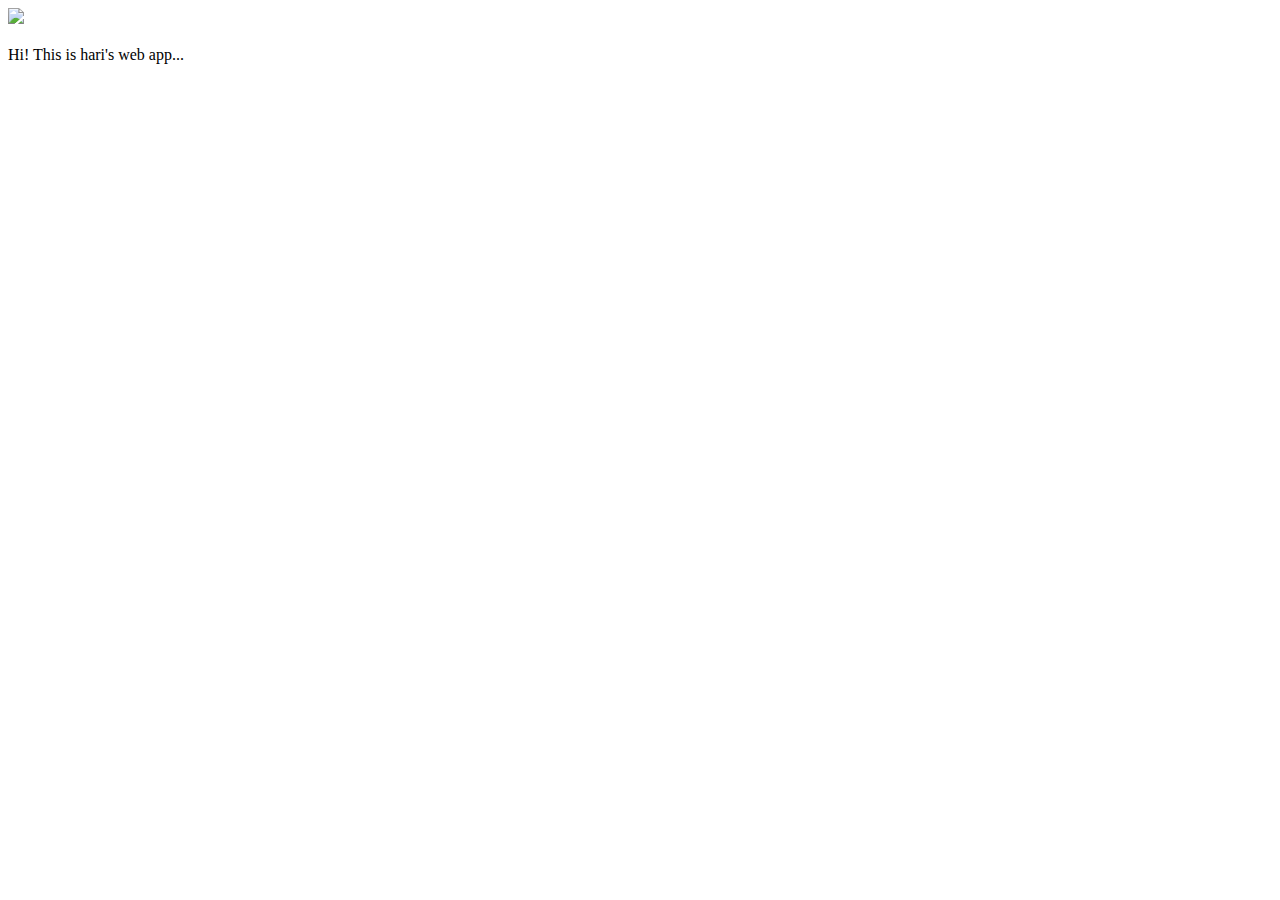
==== ui/index.html @ db892332 "Update index.html" ====
<!doctype html>
<html>
    <head>
        <link href="/ui/style.css" rel="stylesheet" />
    </head>
    <body>
        <div class="center">
            <img src="/ui/madi.png" class="img-medium"/>
        </div>
        <br>
        <div class="center text-big bold">
            Hi! This is hari's web app...
        </div>
        <script type="text/javascript" src="/ui/main.js">
        </script>
    </body>
</html>
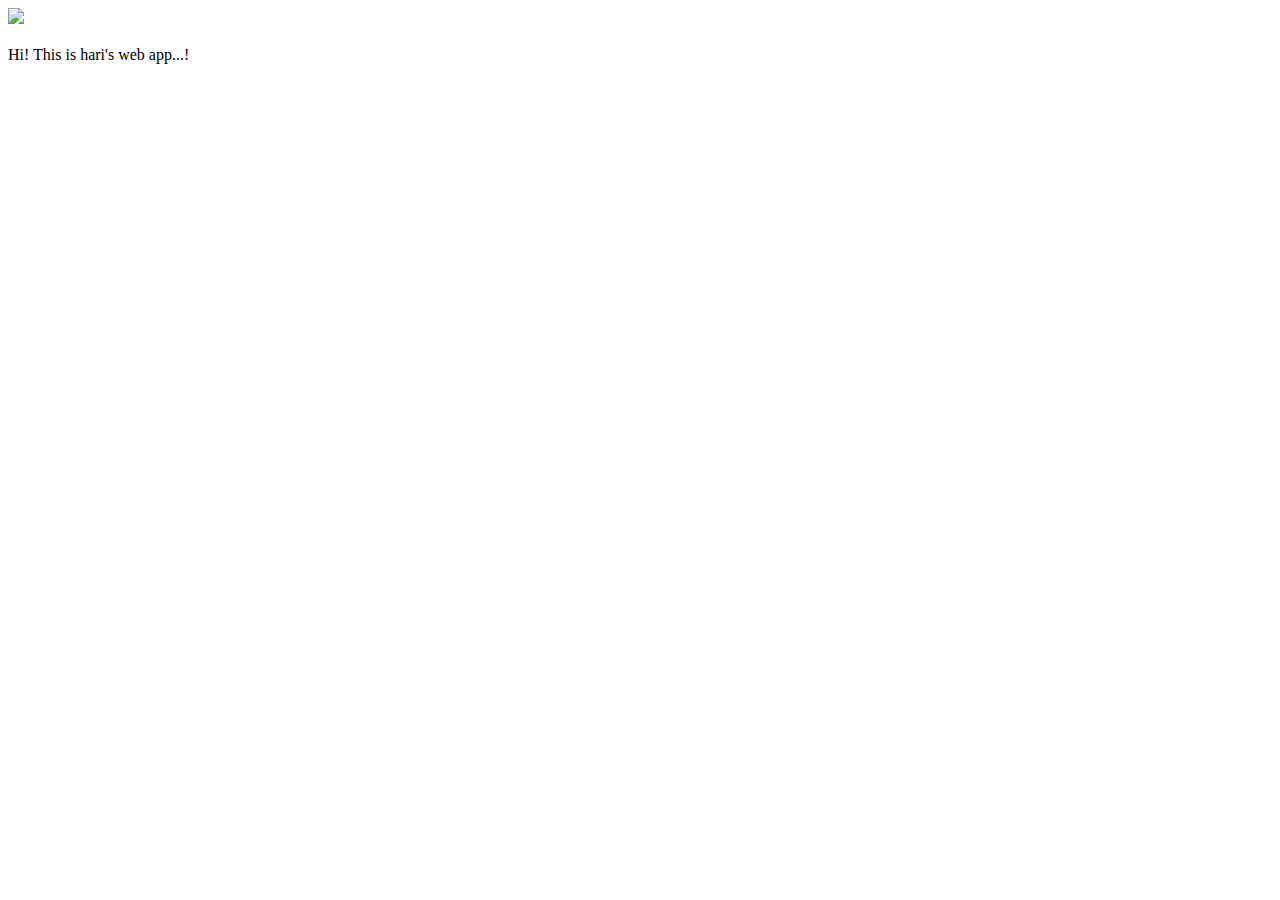
==== commit d75dd913: "Update index.html" ====
--- a/ui/index.html
+++ b/ui/index.html
@@ -9,7 +9,7 @@
         </div>
         <br>
         <div class="center text-big bold">
-            Hi! This is hari's web app...
+            Hi! This is hari's web app...!
         </div>
         <script type="text/javascript" src="/ui/main.js">
         </script>
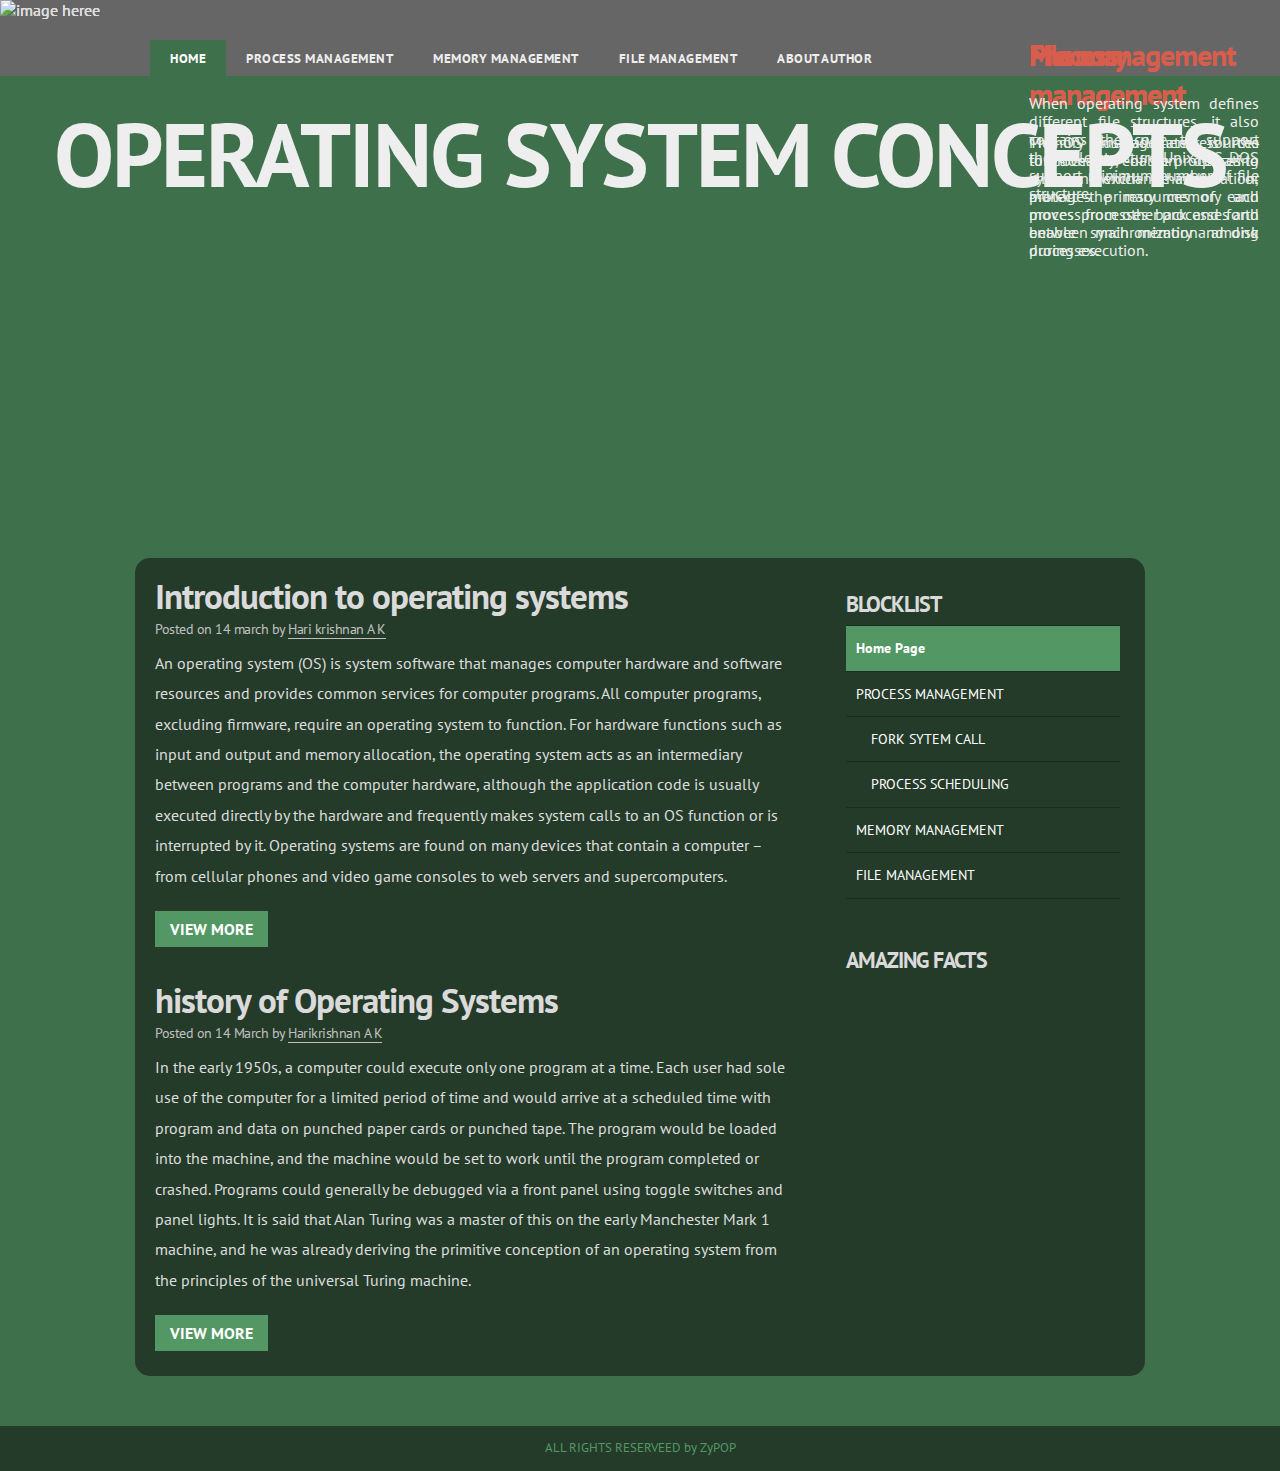
==== commit 77a5c037: "uploaded index.html and styles.css" ====
--- a/ui/index.html
+++ b/ui/index.html
@@ -1,17 +1,277 @@
-<!doctype html>
-<html>
-    <head>
-        <link href="/ui/style.css" rel="stylesheet" />
-    </head>
-    <body>
-        <div class="center">
-            <img src="/ui/madi.png" class="img-medium"/>
-        </div>
-        <br>
-        <div class="center text-big bold">
-            Hi! This is hari's web app...!
-        </div>
-        <script type="text/javascript" src="/ui/main.js">
-        </script>
-    </body>
-</html>
+<!doctype html>
+<html>
+<head>
+<meta http-equiv="Content-Type" content="text/html; charset=utf-8" />
+<title>opearing system concepts</title>
+<link rel="stylesheet" href="/ui/styles.css" type="text/css" />
+<!--[if lt IE 9]>
+<script src="http://html5shiv.googlecode.com/svn/trunk/html5.js"></script>
+<![endif]-->
+<!--
+educate, a free CSS web template by ZyPOP (zypopwebtemplates.com/)
+
+Download: http://zypopwebtemplates.com/
+
+License: Creative Commons Attribution
+//-->
+
+<script type="text/javascript" src="/js/jquery.js"></script>
+<script type="text/javascript" src="/js/slider.js"></script>
+<script type="text/javascript" src="/js/superfish.js"></script>
+
+<script type="text/javascript" src="/js/custom.js"></script>
+<script type="text/javascript">
+
+function change_article_view1()
+{
+  var para1= document.getElementById('extrap1');
+  var button1= document.getElementById('viewbutton1');
+   if(para1.style.display=='none')
+   {
+	   para1.style.display='block';
+	   button1.innerHTML='view less';
+   }
+   else{
+	   
+         para1.style.display='none';
+	   button1.innerHTML='view more';
+   }
+}
+
+function change_article_view2()
+{
+  var para2= document.getElementById('extrap2');
+  var button2= document.getElementById('viewbutton2');
+   if(para2.style.display=='none')
+   {
+	   para2.style.display='block';
+	   button2.innerHTML='view less';
+   }
+   else{
+	   
+         para2.style.display='none';
+	   button2.innerHTML='view more';
+   }
+}
+
+</script>
+
+<meta name="viewport" content="width=device-width, minimum-scale=1.0, maximum-scale=1.0" />
+</head>
+<body>
+<div id="container">
+
+    <header>
+	
+    		
+        <nav>
+	<div class="width">
+    			<ul class="sf-menu dropdown">
+        	<li class="selected"><a href="index.html">home</a></li>
+            <li><a class="has_submenu" href="#">PROCESS MANAGEMENT</a>
+            	<ul>
+                	<li><a href="noslides.html">FORK SYTEM CALL</a></li>
+                    <li><a href="page.html">PROCESS SCHEDULING ALGORITHMS</a></li>
+                    <li><a href="#">PROCESS SYNCHRONIZATION</a></li>
+                </ul>
+            </li>
+	     <li><a class="has_submenu" href="#">MEMORY MANAGEMENT</a>
+            	<ul>
+                	<li><a href="noslides.html">PAGING</a></li>
+                    <li><a href="page.html">SEGMENTATION</a></li>
+                    <li><a href="#">VIRTUAL MEMORY</a></li>
+                </ul>
+            </li>
+            <li><a class="has_submenu" href="#">FILE MANAGEMENT</a>
+            	<ul>
+                	<li><a href="#">UNIX INODE</a></li>
+                    <li><a href="#">FAT TABLE</a></li>
+                    <li><a href="#">DISK SCHEDULING</a></li>
+                </ul>
+            </li>
+            <li><a href="#">ABOUT AUTHOR</a></li>
+        </ul>
+
+    </div>
+	
+		<div class="clear"></div>
+	
+    </nav>
+
+    <h1><a href="#">OPERATING SYSTEM CONCEPTS</a></h1>
+
+
+    <div id="slides-container" class="slides-container width">
+        <div id="slides">
+            <div>
+                      <div class="offer-image"> <img src="/images/windows10.jpg" alt="image heree" style="height:315px; width:880px" /> </div>
+                      <div class="offer-data">
+                      <h3>Process management</h3>
+                      <div class="entry">
+                        <p> The OS must allocate resources to processes, enable processes to share and exchange information, protect the resources of each process from other processes and enable synchronization among processes. </p>
+                      </div>
+                      
+                    </div>
+                
+            </div>
+            
+            
+        
+	
+	 
+ 
+          <div>
+                
+                      <div class="offer-image"> <img src="/images/osx.png" alt="image heree" style="height:315px; width:880px" /> </div>
+                    <div class="offer-data">
+                      <h3>Memory management</h3>
+                      <div class="entry">
+                        <p> Memory management is the functionality of an operating system which handles or manages primary memory and moves processes back and forth between main memory and disk during execution.  </p>
+                      </div>
+                      
+                    </div>
+            
+                
+            </div>
+            
+            <div>
+                    <div class="offer-image"> <img src="/images/ubuntu.jpg" alt="image heree" style="height:315px; width:880px" /> </div>
+                    <div class="offer-data">
+                      <h3>File management</h3>
+                      <div class="entry">
+                        <p> When operating system defines different file structures, it also contains the code to support these file structure. Unix, MS-DOS support minimum number of file structure. </p>
+                      </div>
+                      
+                    </div>
+            
+            
+            </div>
+         
+         
+		</div>
+        <div class="controls"><span class="jFlowNext"><span>Next</span></span><span class="jFlowPrev"><span>Prev</span></span></div>        
+        <div id="myController" class="hidden">
+		<!-- COPY AND PASTE SLIDE CONTROL FOR EACH NEW SLIDE -->
+		<span class="jFlowControl">Slide 1</span>
+		<span class="jFlowControl">Slide 2</span>
+        <span class="jFlowControl">Slide 3</span>
+        
+	</div>
+    </div>
+
+
+    </header>
+
+
+
+
+    <div id="body" class="width">
+
+
+
+		<section id="content" class="two-column with-right-sidebar">
+
+	    <article>
+				
+			
+			<h2>Introduction to operating systems</h2>
+			<div class="article-info">Posted on <time datetime="2017-03-14">14 march</time> by <a href="#" rel="author">Hari krishnan A K</a></div>
+
+           <p>
+           An operating system (OS) is system software that manages computer hardware and software resources and provides common services for computer programs. All computer programs, excluding firmware, require an operating system to function.
+           For hardware functions such as input and output and memory allocation, the operating system acts as an intermediary between programs and the computer hardware, although the application code is usually executed directly by the hardware and frequently makes system calls to an OS function or is interrupted by it. Operating systems are found on many devices that contain a computer – from cellular phones and video game consoles to web servers and supercomputers.
+           </p>
+           <p id="extrap1" style=" display:none">
+           
+           The dominant desktop operating system is Microsoft Windows with a market share of around 83.3%. macOS by Apple Inc. is in second place (11.2%), and the varieties of Linux is in third position (1.55%). In the mobile (smartphone and tablet combined) sector, according to third quarter 2016 data, Android by Google is dominant with 87.5 percent and a growth rate 10.3 percent per year, followed by iOS by Apple with 12.1 percent and a per year decrease in market share of 5.2 percent, while other operating systems amount to just 0.3 percent. Linux distributions are dominant in the server and supercomputing sectors. Other specialized classes of operating systems, such as embedded and real-time systems, exist for many applications.
+           </p>
+
+		<a id="viewbutton1" href="#" class="button button-reversed" onClick="change_article_view1(); return false;">view more</a>
+		
+
+
+		
+		</article>
+	
+		<article class="expanded">
+
+            		<h2>history of Operating Systems</h2>
+			<div class="article-info">Posted on <time datetime="2017-03-14">14 March</time> by <a href="#" rel="author">Harikrishnan A K</a></div>
+
+			<p>
+            In the early 1950s, a computer could execute only one program at a time. Each user had sole use of the computer for a limited period of time and would arrive at a scheduled time with program and data on punched paper cards or punched tape. The program would be loaded into the machine, and the machine would be set to work until the program completed or crashed. Programs could generally be debugged via a front panel using toggle switches and panel lights. It is said that Alan Turing was a master of this on the early Manchester Mark 1 machine, and he was already deriving the primitive conception of an operating system from the principles of the universal Turing machine.
+            </p>
+            
+            <p id="extrap2" style="display:none">
+            Later machines came with libraries of programs, which would be linked to a user's program to assist in operations such as input and output and generating computer code from human-readable symbolic code. This was the genesis of the modern-day operating system. However, machines still ran a single job at a time. At Cambridge University in England the job queue was at one time a washing line (clothes line) from which tapes were hung with different colored clothes-pegs to indicate job-priority.[citation needed]
+
+            An improvement was the Atlas Supervisor introduced with the Manchester Atlas commissioned in 1962, "considered by many to be the first recognisable modern operating system". Brinch Hansen described it as "the most significant breakthrough in the history of operating systems."
+            
+            </p>
+            
+		<a id="viewbutton2" href="#" class="button button-reversed" onClick="change_article_view2(); return false;">view more</a>
+		</article>
+        </section>
+        
+        <aside class="sidebar big-sidebar right-sidebar">
+	
+	
+            <ul>	
+               <li>
+                    <h4>Blocklist</h4>
+                    <ul class="blocklist">
+                        <li><a class="selected" href="index.html">Home Page</a></li>
+                        <li><a href="examples.html">PROCESS MANAGEMENT</a>
+				<ul>
+					<li><a href="page.html">FORK SYTEM CALL</a></li>
+					<li><a href="noslides.html">PROCESS SCHEDULING</a></li>
+				</ul>
+			</li>
+                        <li><a href="three-column.html">MEMORY MANAGEMENT</a></li>
+                        <li><a href="#">FILE MANAGEMENT</a></li>
+                        
+                    </ul>
+                </li>
+                
+               
+
+		
+               
+                <li>
+			<h4>AMAZING FACTS</h4>
+			<ul class="newslist" style="height:300px; overflow:hidden">
+             <marquee direction="up" behavior="scroll" scrolldelay="120" onMouseOver="stop();" onMouseOut="start();"> 
+				<li>
+					<p><span class="newslist-date">Jul 21</span>
+			                   By the time Windows 3.1 was released in 1991, Windows had gained significantly in market share, and from the mid-1990s on, Microsoft dominated the operating-system market. Microsoft released Windows 95 in August 1995. It was so well marketed and in such high demand that people bought the operating system even if they did not own a home computer. </p>
+				</li>
+
+				<li>
+					<p><span class="newslist-date">May 09</span>
+			                  Mac OS was not the first graphical user interface, but it was the First successful one, largely because competitors were so expensive.he Xerox Alto, the first true GUI system, cost $32,000 to build while the Macintosh retailed for $2,500.  </p>
+ 
+				</li>
+                
+                <li>
+					<p><span class="newslist-date">Feb 05</span>
+			                  Linux is a UNIX variant that runs on several different hardware platforms. Linus Torvalds, a student at the University of Helsinki in Finland, initially created it as a hobby.  </p>
+ 
+				</li>
+                </marquee>
+			</ul>
+                </li>
+	
+                
+            </ul>
+		
+        </aside>
+    	<div class="clear"></div>
+    </div>
+    <footer>
+
+         <p> ALL RIGHTS RESERVEED  by ZyPOP</p>
+      
+    </footer>
+</div>
+</body>
+</html>--- a/ui/styles.css
+++ b/ui/styles.css
@@ -0,0 +1,742 @@
+@import url(http://fonts.googleapis.com/css?family=PT+Sans:400,700);
+
+
+/* MY ADDITIONS */
+
+ .offer-image {
+	position:absolute;
+	top:0;
+	left:0;
+}
+
+ .offer-data {
+	position:absolute;
+	top:1px;
+	right:1px;
+	height:310px;
+	width:230px;
+	background:url('/images/semi-transparent.png');
+	padding:34px 20px 0 25px;
+}
+ .offer-data .entry {
+	height:212px;
+}
+ .offer-data p {
+	color:#dfd5d5;
+	line-height:18px;
+	padding-bottom:18px;
+	text-align:justify;
+}
+ .offer-data p a {
+	color:#dfd5d5;
+}
+
+body {
+	background: #3E704B;
+	margin:0;
+	padding:0;
+	font-family: 'PT Sans', 'sans-serif';
+	font-size: 1.0em;
+	color: #ddd;
+	font-weight: 200;
+}
+
+* {
+	margin:0;
+	padding:0;
+}
+
+/** element defaults **/
+table {
+	width: 100%;
+	text-align: left;
+}
+
+th, td {
+	padding: 10px 10px;
+}
+
+th {
+	background: #539765;
+}
+
+td {
+	border-bottom: 1px solid #539765;
+}
+
+code, blockquote {
+	display: block;
+	border-left: 5px solid #222;
+	padding: 10px;
+	margin-bottom: 20px;
+}
+code {
+	background-color: #539765;
+	border: none;
+}
+blockquote {
+	border-left: 5px solid #539765;
+}
+
+blockquote p {
+	font-style: italic;
+	font-family: Georgia, "Times New Roman", Times, serif;
+	margin: 0;
+	height: 1%;
+}
+
+p {
+	line-height: 1.9em;
+	margin-bottom: 20px;
+}
+
+a {
+	color: #fff;
+	border-bottom: 1px solid #fff;
+	text-decoration: none;
+}
+
+a:hover {
+	border-bottom-color: #F0E184;
+	color: #F0E184;
+}
+
+a:focus {
+	outline: none;
+}
+
+
+a.button { 
+  
+    background: #F0E184;
+    color: #333;
+    display: inline-block;
+    font-weight: bold;
+    padding: 8px 15px;
+	border: none;
+    text-decoration: none;
+    text-transform: uppercase;
+}
+
+a.button:hover {
+	background:#EAD757;
+}
+
+a.button-reversed { 
+	background: #539765;
+	color: #fff;
+}
+
+a.button-reversed:hover {
+	background: #6EAF80;
+}
+
+fieldset {
+	display: block;
+	border: none;
+	border-top: 1px solid #539765;
+}
+
+fieldset legend {
+	font-weight: bold;
+	font-size: 0.9em;
+	padding-right: 10px;
+	color: #fff;
+}
+
+fieldset form {
+	padding-top: 15px;
+}
+
+fieldset p label {
+	float: left;
+	width: 150px;
+}
+
+form input, form select, form textarea {
+	padding: 5px;
+	color: #fff;
+	border: 1px solid #539765;
+	background-color:#539765;
+	font-family: Arial, Helvetica, sans-serif;
+	font-size: 0.9em;
+}
+
+form input.formbutton {
+	border: none;
+	background: #539765;
+	color: #ffffff;
+	font-weight: bold;
+	padding: 6px 10px;
+	font-size: 0.8em;
+	letter-spacing: 1px;
+	width: auto;
+	overflow: visible;
+}
+
+form.searchform input {
+  font-size: 0.9em;
+    padding: 6px;
+}
+
+form.searchform p {
+	margin: 5px 0;
+}
+
+
+span.required {
+	color: #ff0000;
+}
+
+h1 {
+	color: #fff;
+	font-size: 2.7em;
+}
+
+h2 {
+	color:#DADADA;
+	font-size: 2.2em;
+	letter-spacing: -1px;
+	font-weight: bold;
+	padding: 0 0 5px;
+	margin: 0;
+}
+
+h3 {
+	color: #D85D4D;
+	font-size: 1.9em;
+	margin-bottom: 10px;
+	letter-spacing: -1px;
+}
+
+h4 {
+    color: #DADADA;
+    font-size: 1.2em;
+    text-transform: uppercase;
+    font-weight: bold;
+    padding-bottom: 10px;
+}
+
+h5 {
+	padding-bottom: 10px;
+	font-size: 1.1em;
+	color: #ddd;
+}
+
+ul, ol {
+	margin: 0 0 35px 35px;
+}
+
+li {
+	padding-bottom: 5px;
+}
+
+li ol, li ul {
+	font-size: 1.0em;
+	margin-bottom: 0;
+	padding-top: 5px;
+}
+
+.width {
+	max-width: 980px;
+	margin: 0 auto;
+}
+
+
+#container {
+	background-color: #3E704B;
+	width: auto;
+	margin: 0 auto;
+}
+
+header {
+	padding: 0px 0px 0px;
+	margin: 0 auto;
+    	background: transparent;
+	text-align: left;
+}
+
+header h1 {
+	padding: 20px 0;
+	font-size: 4.0em;
+	text-align: center;
+}
+
+header h1 a, header h1 a:hover {
+    color: #eee;
+    font-size: 1.4em;
+    padding: 10px 25px;
+    letter-spacing: -2px;
+    border-bottom: none;
+
+}
+
+
+nav {
+	height:auto;
+	background-color:#666;
+	padding-top:40px;
+}
+
+nav ul {
+	list-style: none;
+	padding: 0;
+	margin: 0;
+	text-align: left;
+}
+
+nav ul ul { 
+	margin: 0;
+}
+
+nav ul li {
+	display: block;
+	float: left;
+	padding: 0px;
+}
+
+nav ul li li {
+	padding: 0;
+}
+
+
+nav ul li a {
+	display: block;
+	float: left;
+	padding: 13px 20px 10px;
+    color: #eee;
+    font-size: 0.8em;
+     border-bottom: none;
+text-transform: uppercase;
+font-weight: bold;
+letter-spacing: 0.5px;
+}
+
+nav ul li li a {
+	float: none;
+}
+
+nav ul li a:hover {
+	color: #fff;
+	text-decoration: none;
+}
+
+nav ul li.selected a {
+	background: #3E704B;
+	color: #fff;
+}
+
+
+nav ul li a:hover, nav ul li.sfHover a {
+	background: #539765;
+	color: #fff;
+}
+
+ nav ul li.sfHover ul a, nav ul ul {
+	background: #539765;
+	color: #fff;
+}
+
+nav ul li li a:hover, nav ul li.sfHover li a:hover {
+	background: #6EAF80;
+}
+
+/*** ESSENTIAL STYLES ***/
+.sf-menu, .sf-menu * {
+	list-style:		none;
+}
+.sf-menu {
+	line-height:	1.0;
+}
+.sf-menu ul {
+	position:		absolute;
+	top:			-999em;
+	width:			200px; /* left offset of submenus need to match (see below) */
+	margin-top: 	10px;
+	padding-top:	0;
+}
+.sf-menu ul li {
+	width:			100%;
+}
+.sf-menu li:hover {
+	visibility:		inherit; /* fixes IE7 'sticky bug' */
+}
+.sf-menu li {
+	float:			left;
+	position:		relative;
+}
+.sf-menu a {
+	display:		block;
+	position:		relative;
+}
+.sf-menu li:hover ul,
+.sf-menu li.sfHover ul {
+	left:			0;
+	top:			26px; /* match top ul list item height */
+	z-index:		99;
+}
+ul.sf-menu li:hover li ul,
+ul.sf-menu li.sfHover li ul {
+	top:			-999em;
+}
+ul.sf-menu li li:hover ul,
+ul.sf-menu li li.sfHover ul {
+	left:			200px; /* match ul width */
+	top:			0;
+}
+ul.sf-menu li li:hover li ul,
+ul.sf-menu li li.sfHover li ul {
+	top:			-999em;
+}
+ul.sf-menu li li li:hover ul,
+ul.sf-menu li li li.sfHover ul {
+	left:			10em; /* match ul width */
+	top:			0;
+}
+
+
+/* front page slider styles */
+div#jFlowSlide {
+	margin:0 auto;
+}
+div#slides-static {
+	padding: 40px 55px 0;
+	height:auto;
+}
+div.slides-container {
+	height: 271px;
+	padding: 20px 20px 30px;
+}
+div.slides-container div#jFlowSlide {
+	height: 315px;
+	margin: 0 50px;
+}
+
+div.static-slide div { 
+	margin: 0px; 
+}
+
+div.slides-container div.jFlowSlideContainer {
+}
+
+span.jFlowPrev, span.jFlowNext {
+	background-image:url('/images/slide-prev.gif');
+	background-repeat:no-repeat;
+	display:block;
+	height:41px;
+	width:24px;
+	float:left;
+	margin:0;
+	cursor:pointer;
+}
+span.jFlowPrev span, span.jFlowNext span { display:none; }
+span.jFlowNext {
+	background-image:url('/images/slide-next.gif');
+	float:right;
+}
+div.slides-container div.controls {
+	position:relative;
+	top:-220px;
+	margin:0 auto;
+}
+div.slides-container p {
+	padding-top: 10px;
+	font-size: 1.0em;
+	color: #eee;
+}
+div.slides-container img  {
+	float: left;
+	/*border: 4px solid #355F40;*/
+	margin-right: 10px;
+}
+div.slides-container img.float-right {
+	float: right;
+	margin-left: 10px;
+}
+
+div.slides-container h2, div#sub-header h2 {
+	color: #F0E184;
+	font-weight: bold;
+	font-size: 2.0em;
+}
+div.slide-text {
+	padding-top: 10px;
+}
+a.button-slider {
+	padding: 15px 20px;
+	font-size: 1.0em;
+	text-align: center;
+	margin-right: 10px;
+	box-shadow: 2px 2px 1px #1B2C20;
+
+}
+.hidden { display:none;  }
+
+img {
+	max-width: 100%;
+	height: auto;
+}
+
+#body {
+	background: #243B2A;
+	margin: 5px auto 0;
+ 	padding: 5px 15px;
+	clear: both;
+	border-radius: 15px;
+}
+
+#content {
+    float: left;
+}
+
+.two-column {
+	width: 66%;
+}
+
+.three-column {
+	width: 46%;
+	margin: 0 2%;
+}
+
+.with-right-sidebar {
+	margin-right: 2%;
+}
+
+.with-left-sidebar {
+	margin-left: 2%;
+}
+
+
+article {
+    padding: 10px 10px 20px 5px;
+ }
+
+article h2 {
+    padding-bottom: 0;
+}
+
+article .article-info {
+    color: #c0c0c0;
+    font-size: 0.9em;
+    letter-spacing: -0.5px;
+    padding: 0 0 10px 0;
+}
+
+article .article-info a { 
+	color: #c0c0c0;
+	border-bottom-color: #c0c0c0;
+}
+
+.sidebar {
+	margin-top: 10px;
+}
+
+.small-sidebar { 
+   width: 25%;
+}
+
+.big-sidebar {
+	width: 30%;
+}
+
+.left-sidebar { 
+	float: left;
+}
+
+.right-sidebar {
+	float: right;
+}
+
+
+
+.sidebar h4 {
+	padding-bottom: 0;
+	font-size: 1.4em;
+	color: #DADADA;
+	letter-spacing: -1px;
+	padding: 6px 0;
+}
+
+.sidebar ul {
+	margin: 0;
+	padding: 0;
+	list-style: none;
+}
+
+.sidebar ul li {
+	margin-bottom: 20px;
+	line-height: 1.9em;
+	padding: 10px;
+}
+
+.sidebar ul li.bg {
+	background-color: #539765;
+}
+
+.sidebar li ul {
+    list-style: none outside none;
+    margin: 0px;
+}
+
+.sidebar li ul li {
+	display: block;
+	border-top: none;
+	padding: 7px 2px;
+	margin: 0;
+	line-height: 1.5em;
+	font-size: 0.85em;
+}
+
+.sidebar li ul li ul {
+	margin-top: 10px;
+}
+
+.sidebar li ul li li  {
+	font-size: 1.0em;
+	padding-left: 15px;
+}
+
+
+
+.sidebar li ul li.text { 
+	border-bottom: none;
+}
+
+.sidebar li ul li a.readmore {
+   font-weight: bold;
+}
+
+
+.sidebar ul.blocklist {
+	border-top: 1px solid #1B2C20;
+}
+
+.sidebar ul.blocklist li {
+	padding: 0;
+}
+
+.sidebar ul.blocklist li a,
+.sidebar ul.blocklist li a:hover {
+	border-bottom: 0;
+	display: block;
+	border-bottom: 1px solid #1B2C20;
+	padding: 12px 10px;
+}
+
+.sidebar ul.blocklist li a.selected {
+	background:#539765;
+    color: #FFFFFF;	
+	font-weight: bold;
+
+}
+.sidebar li ul.blocklist li li {
+	font-size: 1.0em;
+}
+
+.sidebar li ul.blocklist ul {
+	margin-top: 0;
+}
+
+.sidebar li ul.blocklist li li a,
+.sidebar li ul.blocklist li li a:hover {
+	padding-left: 25px;
+}
+
+.sidebar ul.newslist li {
+	padding: 20px 5px;
+	border-bottom: 1px solid #ddd;
+}
+
+.sidebar ul.newslist p {
+	margin-bottom: 0;
+}
+
+.sidebar ul.newslist span.newslist-date { 
+	background-color: #539765;
+	color: #fff;
+	padding: 5px 10px;
+}
+
+
+
+
+.clear {
+	clear: both;
+}
+
+footer {
+	margin:50px auto 0;
+	background: #243B2A;
+	padding: 10px;
+	text-align: center;
+}
+
+footer p {
+	text-align: center;
+	margin: 0;
+	font-size: 0.8em;
+}
+
+footer p, footer p a {
+	color: #539765;
+	border-bottom-color: #539765;
+}
+
+
+
+@media screen and (max-width: 740px) {
+
+	body { font-size: 0.8em; }	
+
+	header h1 a, header h1 a:hover { padding: 5px; }
+
+	div#container { width: auto; }
+
+	footer .footer-content ul { margin-bottom: 15px; }
+
+	footer .footer-content ul.endfooter { margin-bottom: 0px; }
+
+	.width { width:auto; padding-left: 10px; padding-right: 10px; }
+	
+	#content, aside.sidebar { float: none; width: auto; }
+
+	footer .footer-content ul { width: auto; float: none; }
+}
+
+
+@media screen and (max-width: 540px) {
+
+
+	body { font-size: 0.8em; }
+
+	header { text-align: center; }
+
+	header h1 a, header h1 a:hover { text-align: center;  padding: 0px; font-size: 1.1em; }
+
+	header h1 { padding: 5px 0; }
+	
+	nav { height: auto; position: relative; }
+
+	nav ul li, .sf-menu li { margin: 0px; float: none;  padding: 0; }
+
+	nav ul li a { padding: 5px 10px; float: none; }
+
+	nav ul li li { margin: 0; }
+
+	.sf-menu ul { position: relative; width: auto; padding: 0; margin: 0; }
+
+	nav .width { padding: 0; }
+
+	.sf-menu li:hover ul, .sf-menu li.sfHover ul { top: 0px; }
+
+	div.slides-container p { font-size: 0.9em; }
+	
+	div.slides-container h2 { font-size: 1.8em; }
+
+	div.slides-container { height: 200px; overflow: scroll; }
+
+}
+
+@media screen and (max-width: 350px) {
+	div.slides-container { height: 275px; }
+}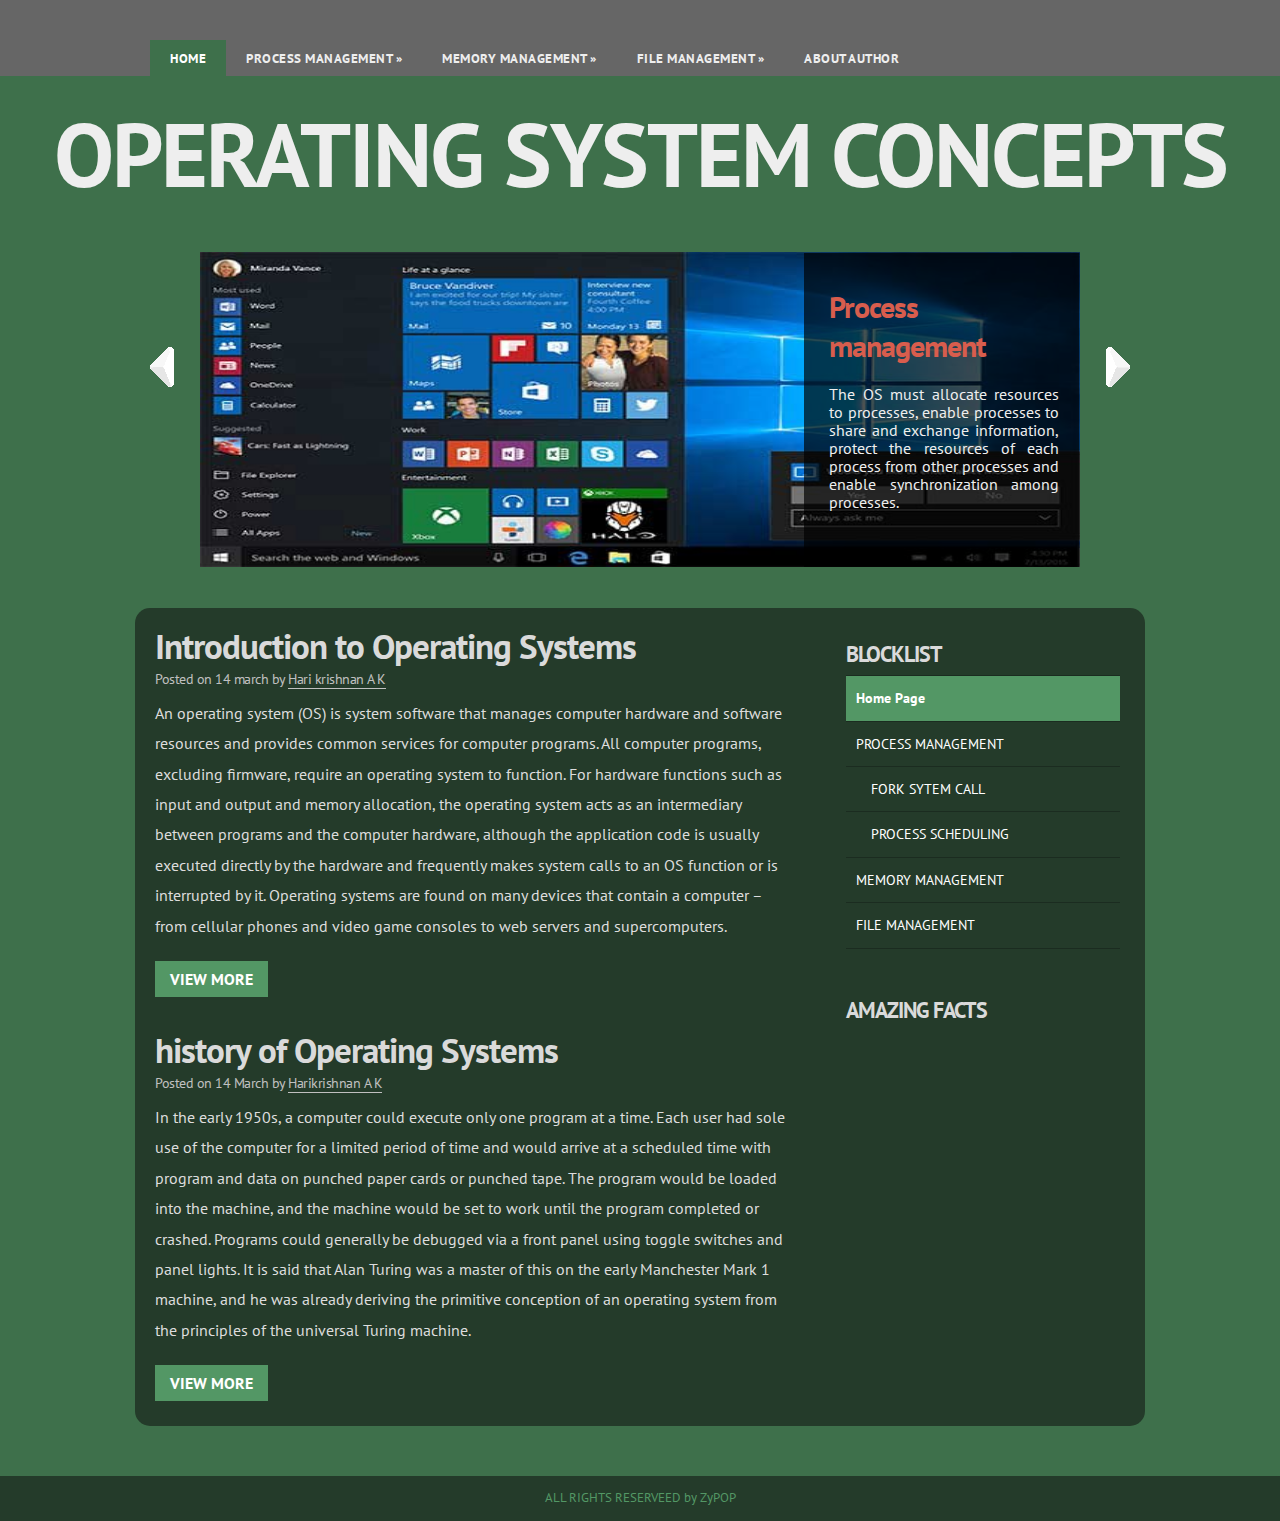
==== commit 35bb5b5a: "capitalised first article heading" ====
--- a/ui/index.html
+++ b/ui/index.html
@@ -174,7 +174,7 @@
 	    <article>
 				
 			
-			<h2>Introduction to operating systems</h2>
+			<h2>Introduction to Operating Systems</h2>
 			<div class="article-info">Posted on <time datetime="2017-03-14">14 march</time> by <a href="#" rel="author">Hari krishnan A K</a></div>
 
            <p>
@@ -274,4 +274,4 @@
     </footer>
 </div>
 </body>
-</html>+</html>
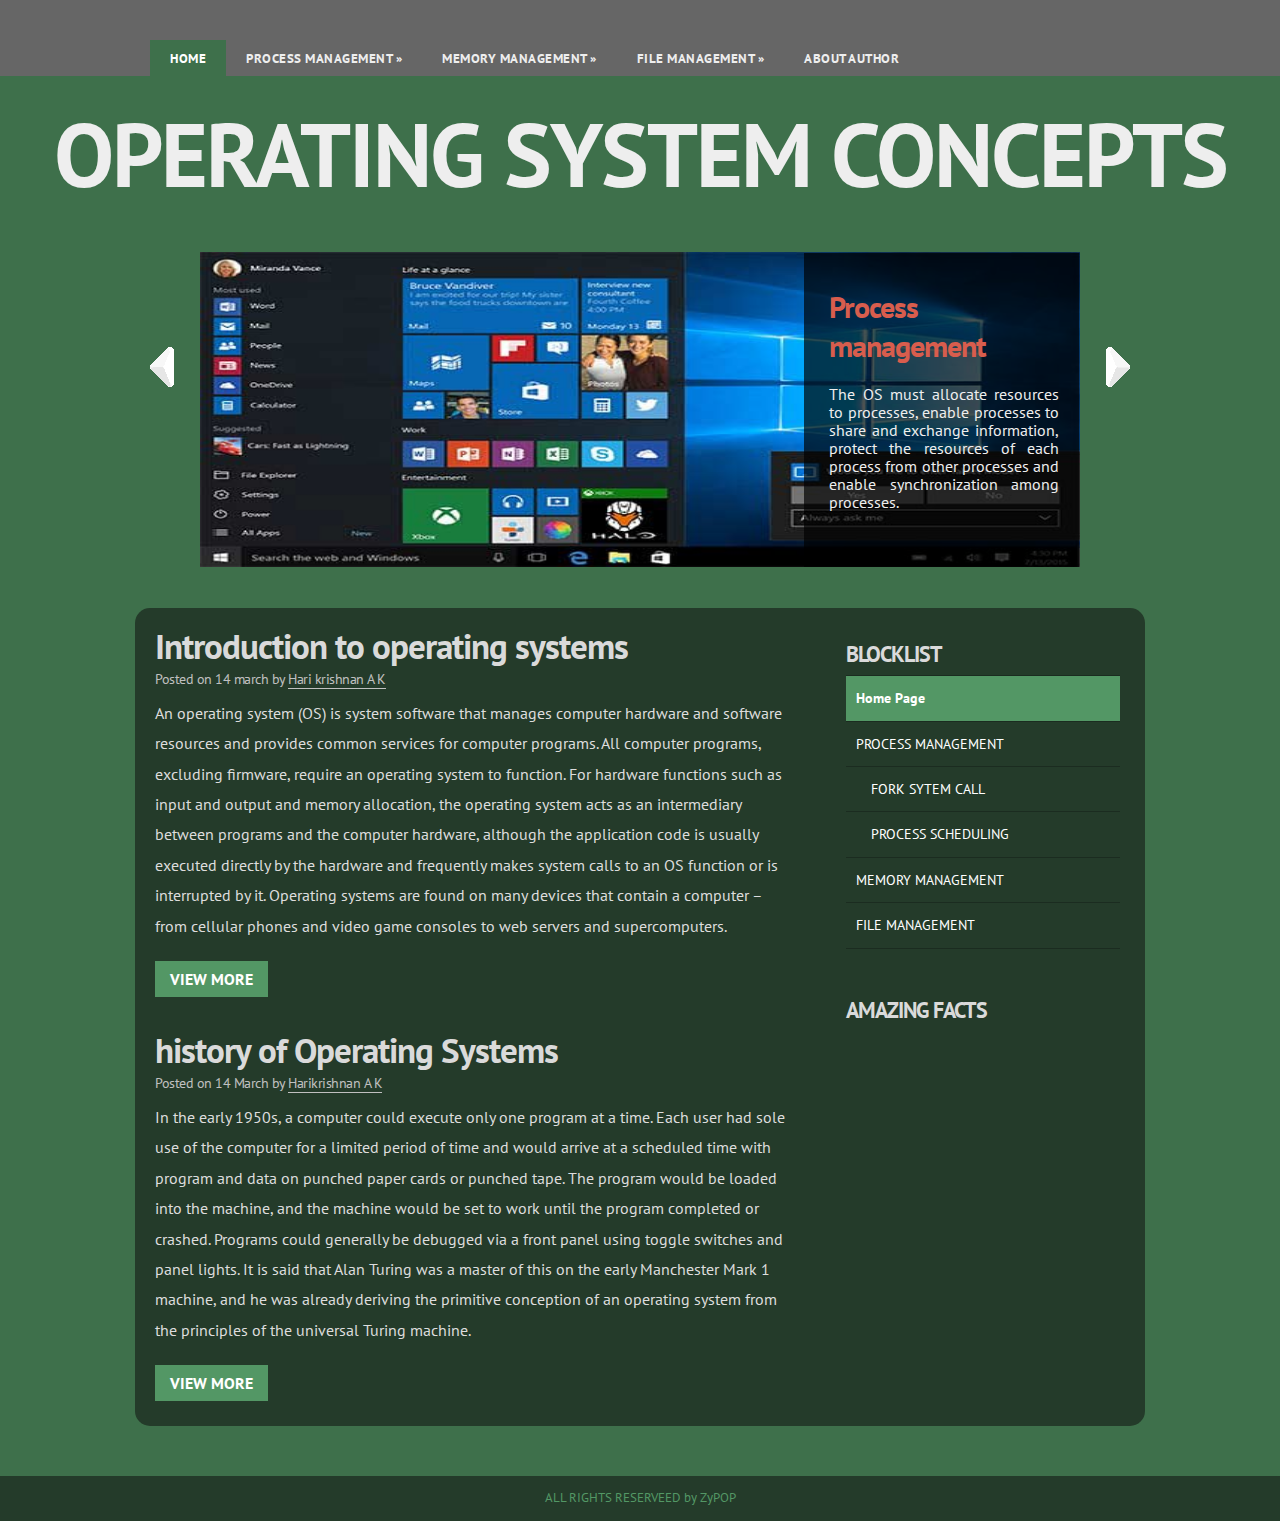
==== commit dc22143b: "new index, aboutauthor, styles.css uploaded" ====
--- a/ui/index.html
+++ b/ui/index.html
@@ -67,7 +67,7 @@
         <nav>
 	<div class="width">
     			<ul class="sf-menu dropdown">
-        	<li class="selected"><a href="index.html">home</a></li>
+        	<li class="selected"><a href="/">home</a></li>
             <li><a class="has_submenu" href="#">PROCESS MANAGEMENT</a>
             	<ul>
                 	<li><a href="noslides.html">FORK SYTEM CALL</a></li>
@@ -89,7 +89,7 @@
                     <li><a href="#">DISK SCHEDULING</a></li>
                 </ul>
             </li>
-            <li><a href="#">ABOUT AUTHOR</a></li>
+            <li><a href="/ui/aboutauthor.html">ABOUT AUTHOR</a></li>
         </ul>
 
     </div>
@@ -174,7 +174,7 @@
 	    <article>
 				
 			
-			<h2>Introduction to Operating Systems</h2>
+			<h2>Introduction to operating systems</h2>
 			<div class="article-info">Posted on <time datetime="2017-03-14">14 march</time> by <a href="#" rel="author">Hari krishnan A K</a></div>
 
            <p>
@@ -274,4 +274,4 @@
     </footer>
 </div>
 </body>
-</html>
+</html>--- a/ui/styles.css
+++ b/ui/styles.css
@@ -261,6 +261,11 @@
 	font-size: 4.0em;
 	text-align: center;
 }
+header h2 {
+	padding: 20px 0;
+	font-size: 4.0em;
+	text-align: center;
+}
 
 header h1 a, header h1 a:hover {
     color: #eee;
